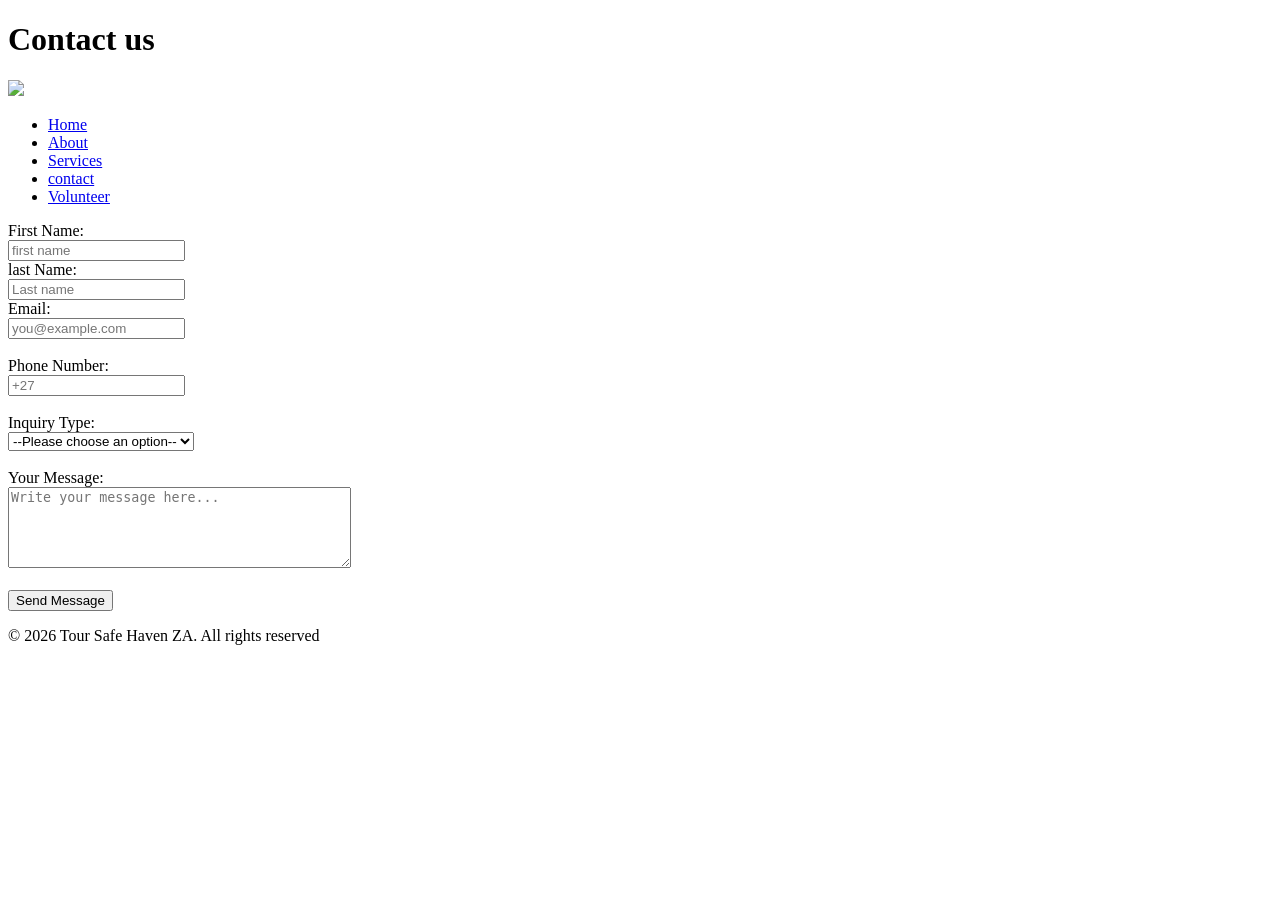
==== contact.html @ f62e78d9 "added brand logo in header with styling" ====
<!DOCTYPE html>
<html lang="en">
<head>
    <meta charset="UTF-8">
    <meta name="viewport" content="width=device-width, initial-scale=1.0">
    <title>Contact</title>

    <link rel="stylesheet" href="CSS/style.css">
</head>

<body>

<header>
<h1>Contact us</h1> <!-- This is the header with nav -->
<div class="logo-container">
<img src="Images/safelogo.png"
     class="logo">
<nav>
    <ul>
        <li><a href="index1.html">Home</a></li>
        <li><a href="aboutus.html">About</a></li>
        <li><a href="services.html">Services</a></li>
        <li><a href="contact.html">contact</a></li>
        <li><a href="volunteer.html">Volunteer</a></li>
    </ul>
</nav>
</header>
<main>
    <div class="form-container">


<form> <!-- This is the form to contact us-->

<label for="name">First Name:</label><br>
<input type="text" id="fname" name="fname" placeholder="first name" required><br>

<label for="name">last Name:</label><br>
<input type="text" id="lname" name="lname" placeholder="Last name" required><br>

<label for="email">Email:</label><br>
<input type="email" id="email" name="email" placeholder="you@example.com" required><br><br>

<label for="phone">Phone Number:</label><br>
<input type="tel" id="phone" name="phone" placeholder="+27"><br><br>

<label for="inquiry">Inquiry Type:</label><br>
<select id="inquiry" name="inquiry" required>
  <option value="">--Please choose an option--</option>
  <option value="adoption">Adoption</option>
  <option value="volunteer">Volunteer</option>
  <option value="Foster program">Foster program</option>
  <option value="donation">Donation</option>
  <option value="general">General Question</option>
</select><br><br>

<label for="message">Your Message:</label><br>
<textarea id="message" name="message" rows="5" cols="40" placeholder="Write your message here..." required></textarea><br><br>

<input type="submit" value="Send Message">

<footer>
    <p> &copy; 2026 Tour Safe Haven ZA. All rights reserved</p>
</footer> <!-- This is the footer -->

</form>
</div>
</main>
</body>
</html>
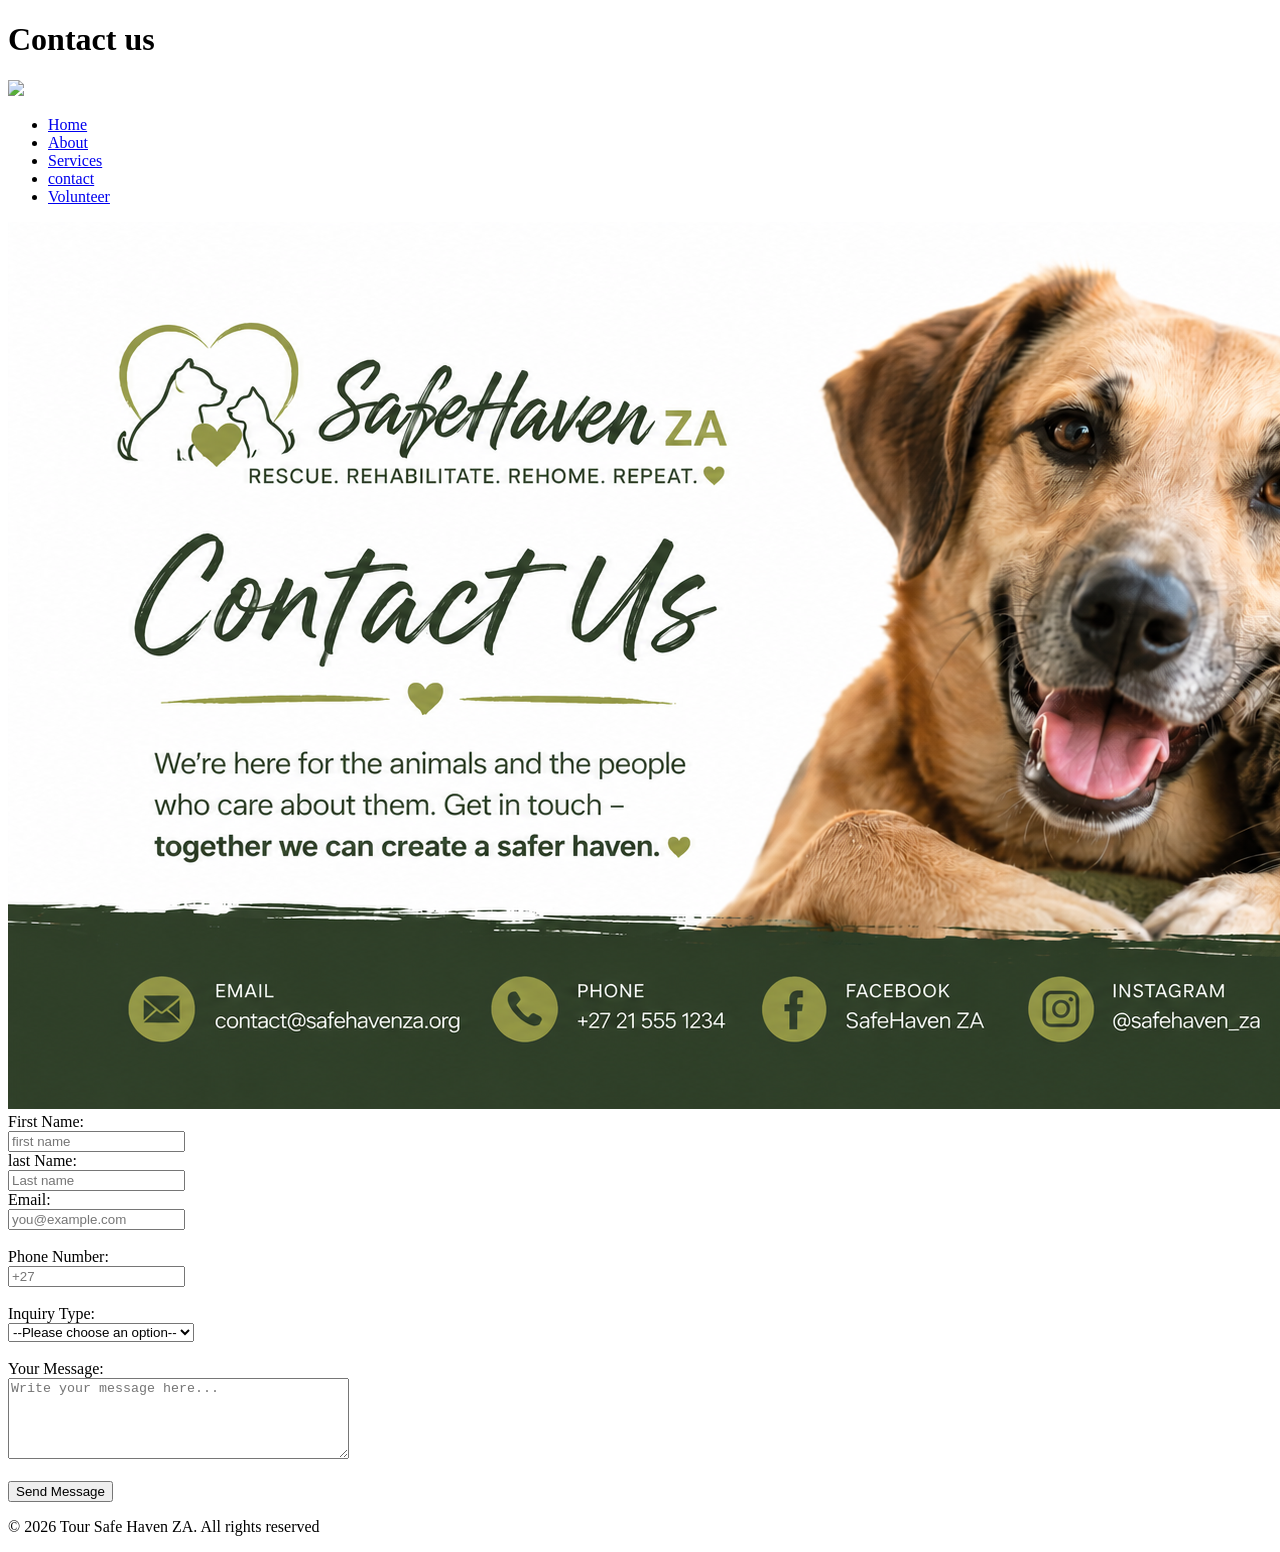
==== commit d09b84bd: "added and styled a contact banner on css and contact html" ====
--- a/contact.html
+++ b/contact.html
@@ -6,6 +6,10 @@
     <title>Contact</title>
 
     <link rel="stylesheet" href="CSS/style.css">
+    <link rel="preconnect" href="https://fonts.googleapis.com">
+<link rel="preconnect" href="https://fonts.gstatic.com" crossorigin>
+
+<link href="https://fonts.googleapis.com/css2?family=Poppins:wght@300;400;600;700&display=swap" rel="stylesheet">
 </head>
 
 <body>
@@ -26,6 +30,11 @@
 </nav>
 </header>
 <main>
+    <div class="contact-banner">
+
+    <img src="images/contact-banner.png" alt="Animal shelter contact team">
+
+</div>
     <div class="form-container">
 
 
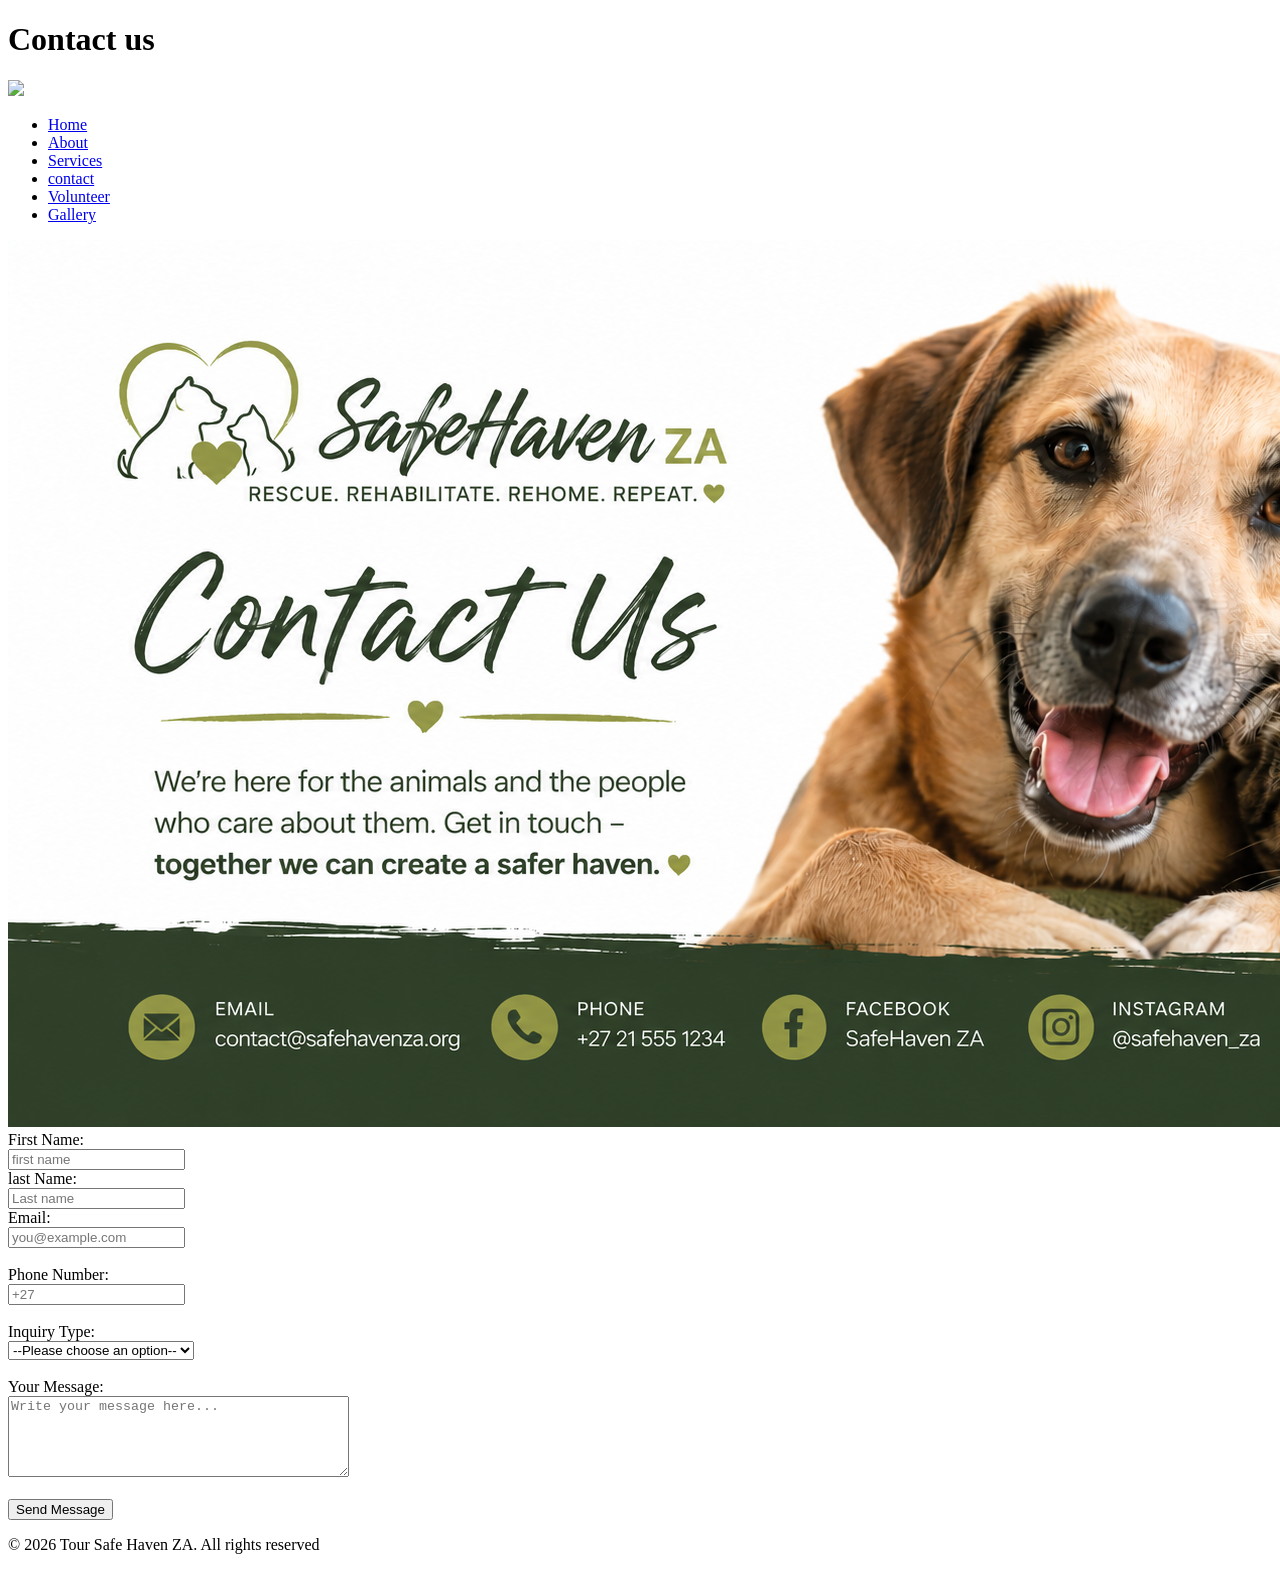
==== commit 82948464: "removed hamburg, caused to many erros, unsure of how to make it work" ====
--- a/contact.html
+++ b/contact.html
@@ -3,9 +3,12 @@
 <head>
     <meta charset="UTF-8">
     <meta name="viewport" content="width=device-width, initial-scale=1.0">
+    <meta name="description" content="Safe Haven ZA is a South African animal shelter NGO focused on rescue, adoption, foster care, veterinary support and volunteering.">
+<meta name="keywords" content="Safe Haven ZA, animal shelter, pet adoption, volunteer, foster program, Cape Town NGO.">
     <title>Contact</title>
 
     <link rel="stylesheet" href="CSS/style.css">
+    <script src="js/script.js"></script>
     <link rel="preconnect" href="https://fonts.googleapis.com">
 <link rel="preconnect" href="https://fonts.gstatic.com" crossorigin>
 
@@ -19,6 +22,9 @@
 <div class="logo-container">
 <img src="Images/safelogo.png"
      class="logo">
+
+    
+
 <nav>
     <ul>
         <li><a href="index1.html">Home</a></li>
@@ -26,6 +32,7 @@
         <li><a href="services.html">Services</a></li>
         <li><a href="contact.html">contact</a></li>
         <li><a href="volunteer.html">Volunteer</a></li>
+        <li><a href="gallery.html">Gallery</a></li>
     </ul>
 </nav>
 </header>
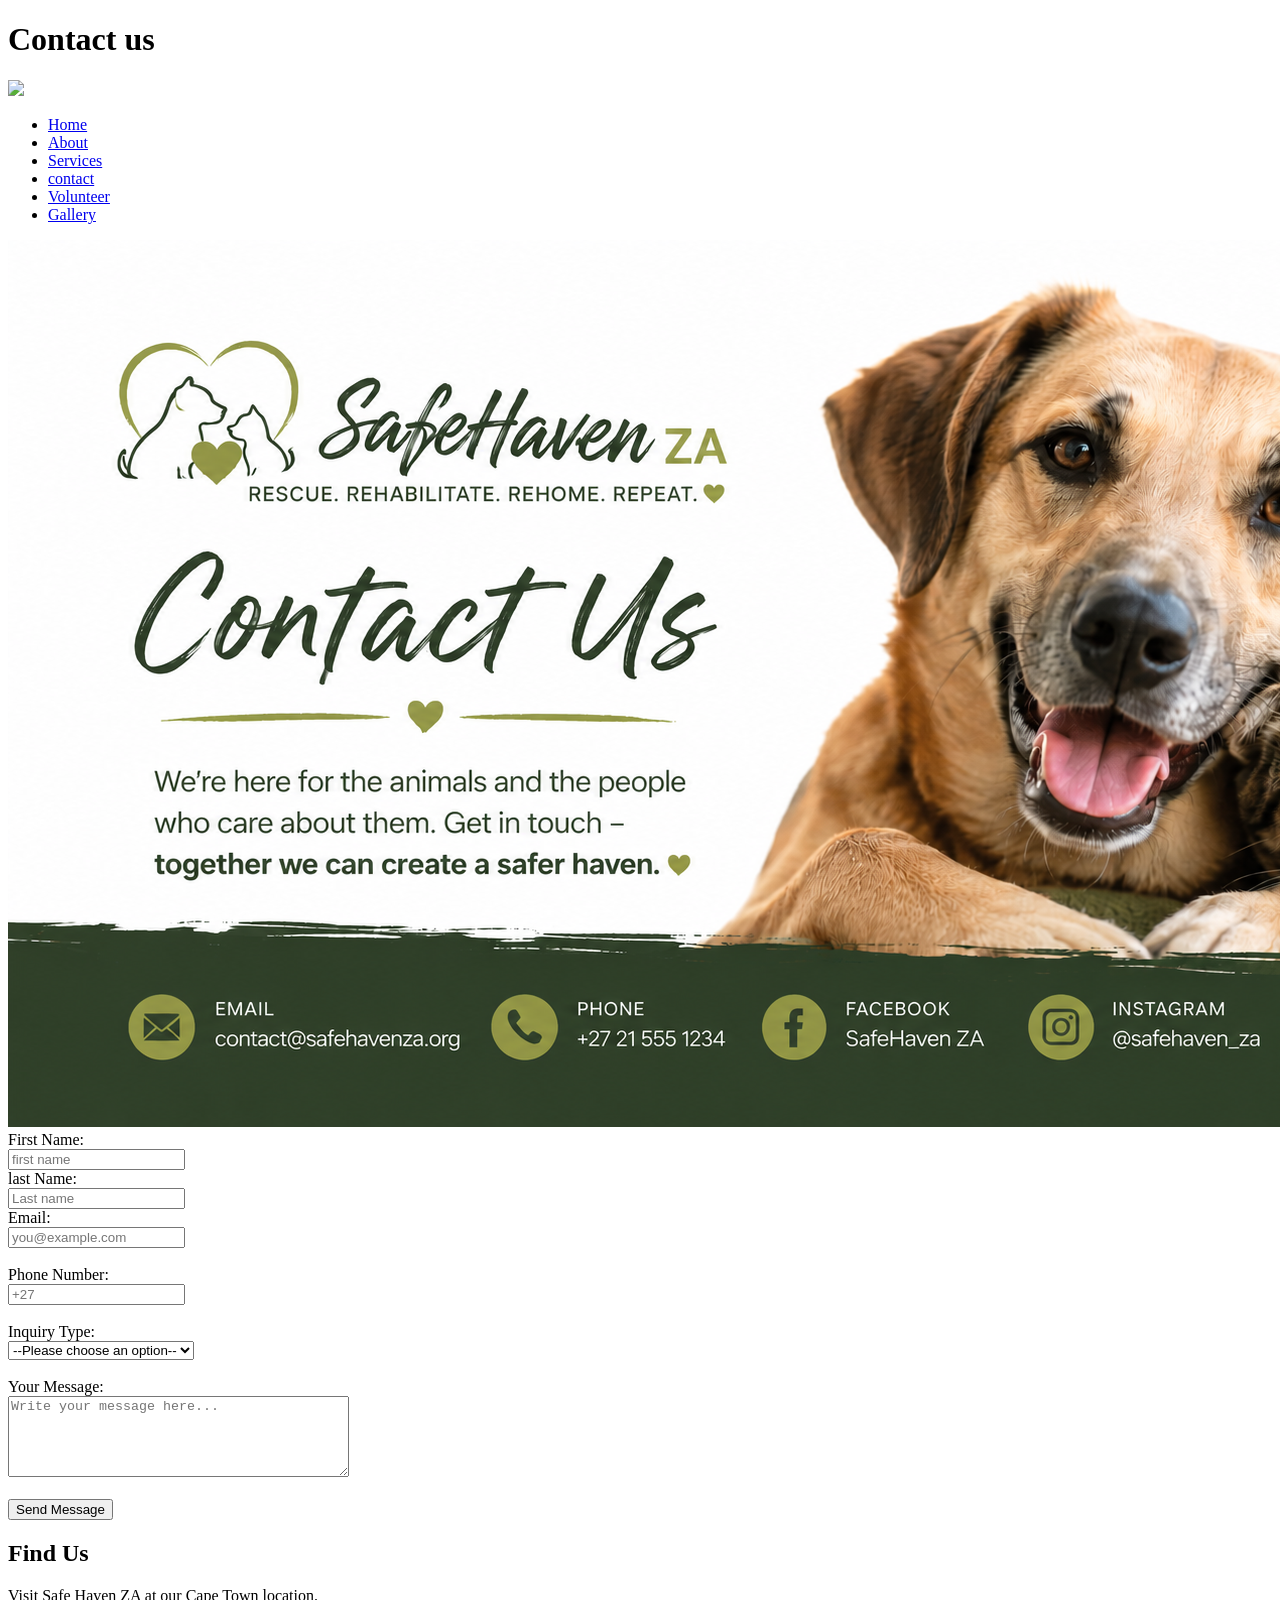
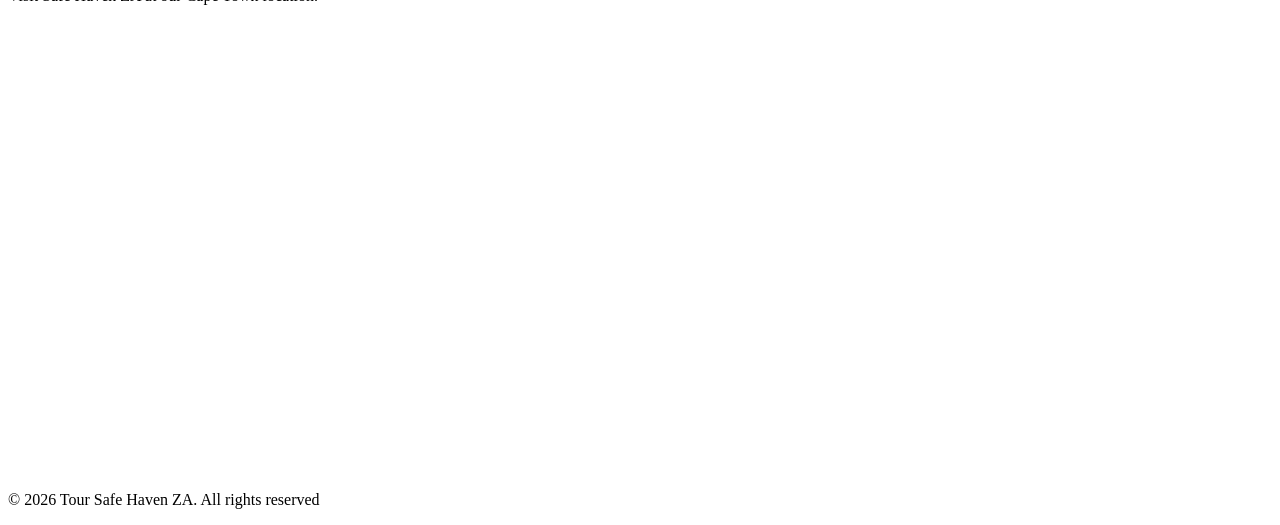
==== commit 4f02ea86: "added interactive map" ====
--- a/contact.html
+++ b/contact.html
@@ -27,7 +27,7 @@
 
 <nav>
     <ul>
-        <li><a href="index1.html">Home</a></li>
+        <li><a href="index.html">Home</a></li>
         <li><a href="aboutus.html">About</a></li>
         <li><a href="services.html">Services</a></li>
         <li><a href="contact.html">contact</a></li>
@@ -74,6 +74,25 @@
 
 <input type="submit" value="Send Message">
 
+<section class="map-section">
+
+    <h2>Find Us</h2>
+
+    <p>Visit Safe Haven ZA at our Cape Town location.</p>
+
+    <div class="map-container">
+        <iframe
+            src="https://www.google.com/maps?q=123%20Animal%20Care%20Street,%20Cape%20Town,%20South%20Africa&output=embed"
+            width="600"
+            height="450"
+            style="border:0;"
+            allowfullscreen=""
+            loading="lazy">
+        </iframe>
+    </div>
+
+</section>
+
 <footer>
     <p> &copy; 2026 Tour Safe Haven ZA. All rights reserved</p>
 </footer> <!-- This is the footer -->
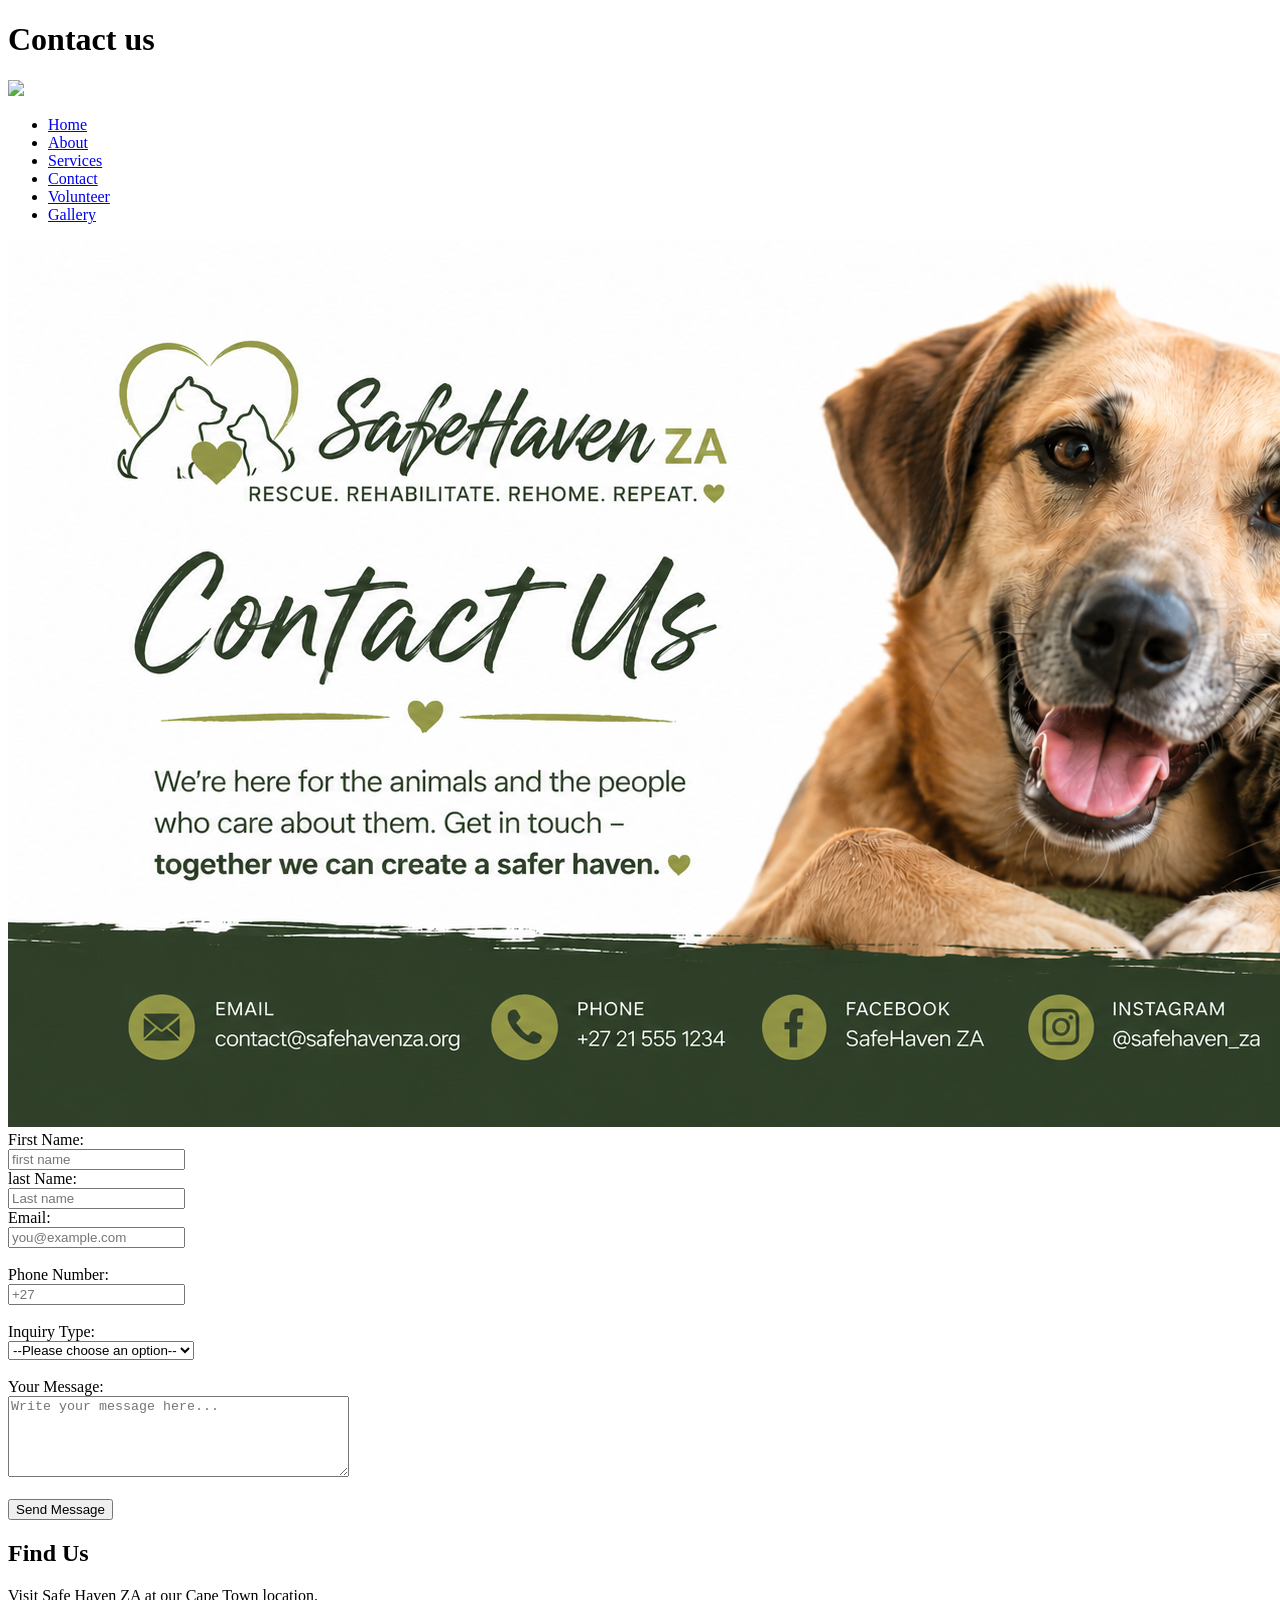
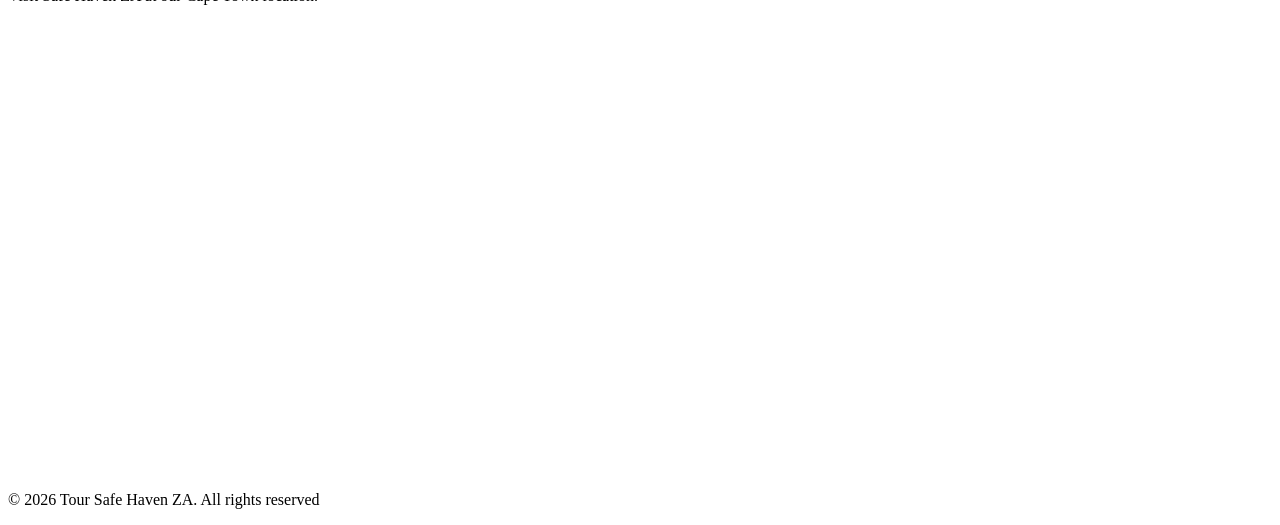
==== commit 20fb6a43: "Grammer Changes" ====
--- a/contact.html
+++ b/contact.html
@@ -30,7 +30,7 @@
         <li><a href="index.html">Home</a></li>
         <li><a href="aboutus.html">About</a></li>
         <li><a href="services.html">Services</a></li>
-        <li><a href="contact.html">contact</a></li>
+        <li><a href="contact.html">Contact</a></li>
         <li><a href="volunteer.html">Volunteer</a></li>
         <li><a href="gallery.html">Gallery</a></li>
     </ul>
